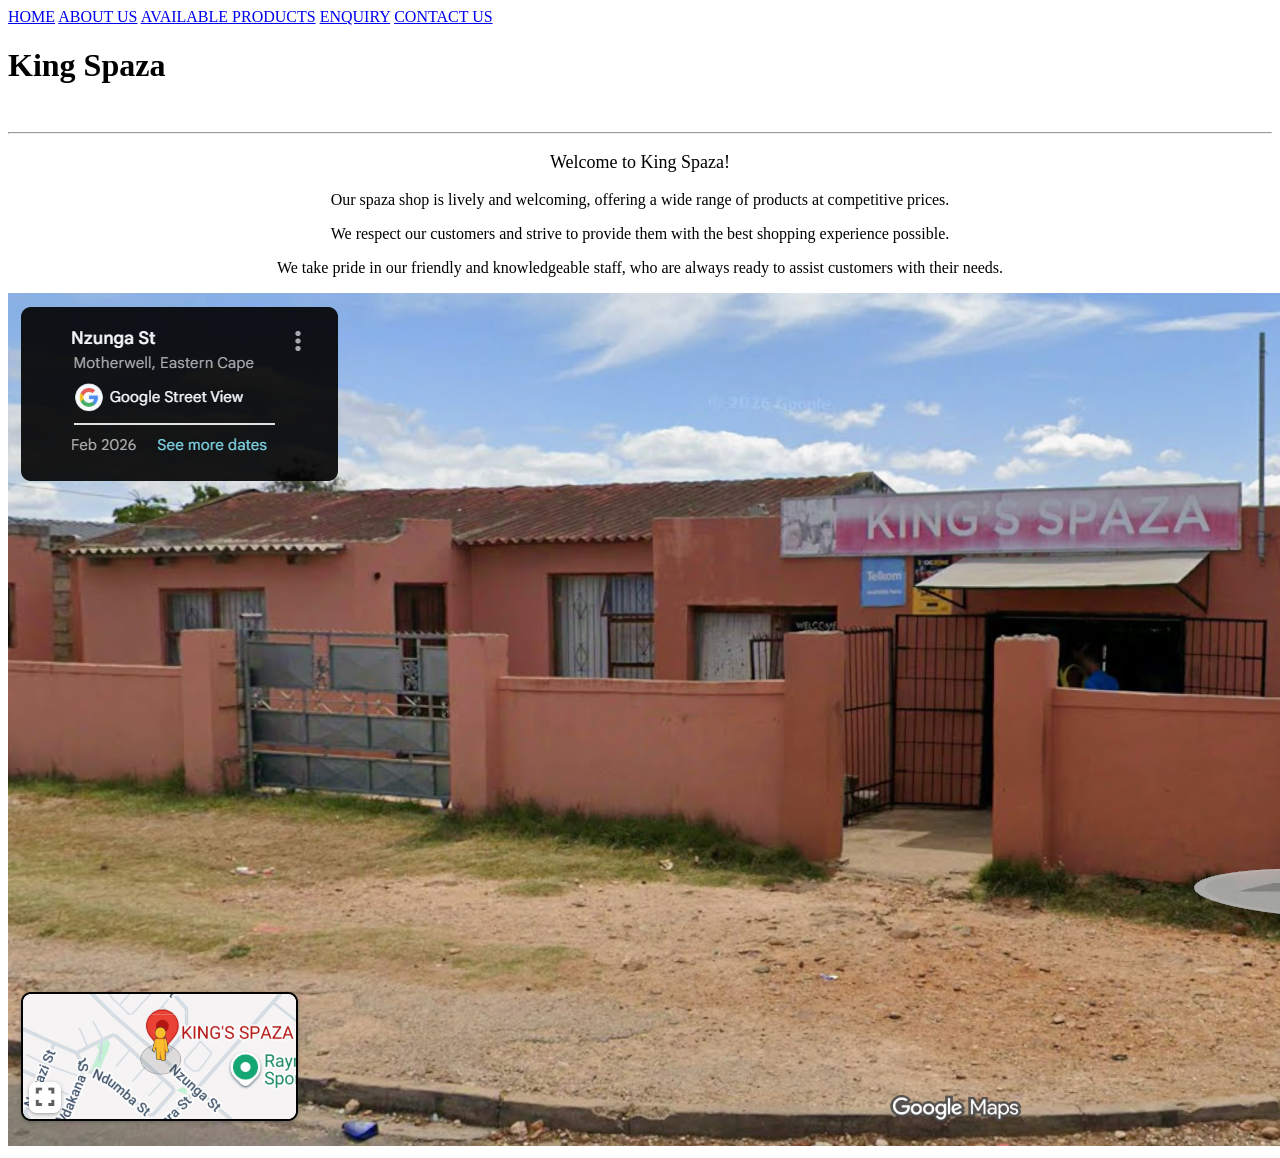
==== pages/index.html @ fb1d15f3 "coded for the other pages" ====
<!DOCTYPE html>
<html lang="en">
<head>
    <meta charset="UTF-8">
    <meta name="viewport" content="width=device-width, initial-scale=1.0">
    <title>King Spaza shop</title>
    <link rel="icon" href="../assets/Gemini_Generated_Image_jdhbpnjdhbpnjdhb.png">
</head>
<body>    
    <a href="index.html">HOME</a>
    <a href="./about.html">ABOUT US</a>
    <a href="./availableproducts.html">AVAILABLE PRODUCTS</a>
    <a href="./enquiry.html">ENQUIRY</a>
    <a href="./contact.html">CONTACT US</a> 
    <h1>King Spaza</h1><br> <hr>
    <p style="text-align: center;font-size: 18px;">Welcome to King Spaza!</p>
    <section>
  <p style="text-align: center;"> Our spaza shop is lively and welcoming, offering a wide range of products at competitive prices.</p>
  <p style="text-align: center;">We respect our customers and strive to provide them with the best shopping experience possible.</p>
  <p style="text-align: center;">We take pride in our friendly and knowledgeable staff, who are always ready to assist customers with their needs.</p>
  <img src="../assets/Screenshot 2026-08-13 145939.png" alt="King Spaza Store">
    </section>
</body>
</html>
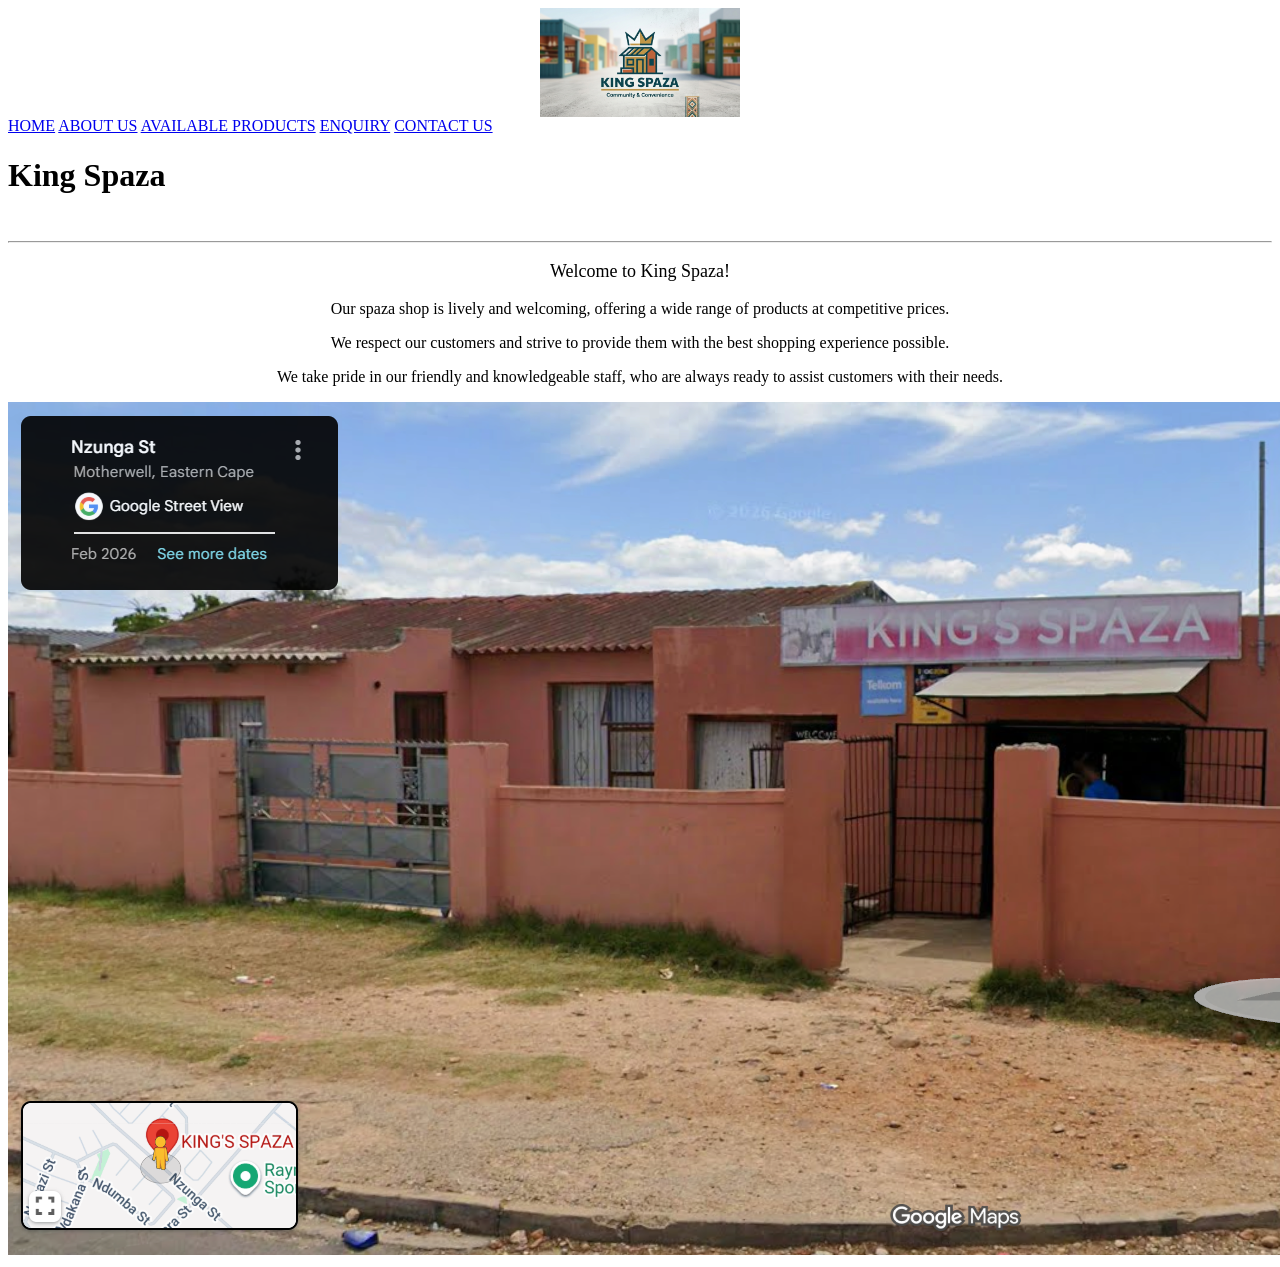
==== commit 6e1d28bb: "Added some new things" ====
--- a/pages/index.html
+++ b/pages/index.html
@@ -6,7 +6,8 @@
     <title>King Spaza shop</title>
     <link rel="icon" href="../assets/Gemini_Generated_Image_jdhbpnjdhbpnjdhb.png">
 </head>
-<body>    
+<body> 
+    <img src= "../assets/Gemini_Generated_Image_jdhbpnjdhbpnjdhb.png" alt="King Spaza Logo" style="display: block; margin: 0 auto; width: 200px; height: auto;"">   
     <a href="index.html">HOME</a>
     <a href="./about.html">ABOUT US</a>
     <a href="./availableproducts.html">AVAILABLE PRODUCTS</a>
@@ -19,6 +20,7 @@
   <p style="text-align: center;">We respect our customers and strive to provide them with the best shopping experience possible.</p>
   <p style="text-align: center;">We take pride in our friendly and knowledgeable staff, who are always ready to assist customers with their needs.</p>
   <img src="../assets/Screenshot 2026-08-13 145939.png" alt="King Spaza Store">
+  
     </section>
 </body>
 </html>
